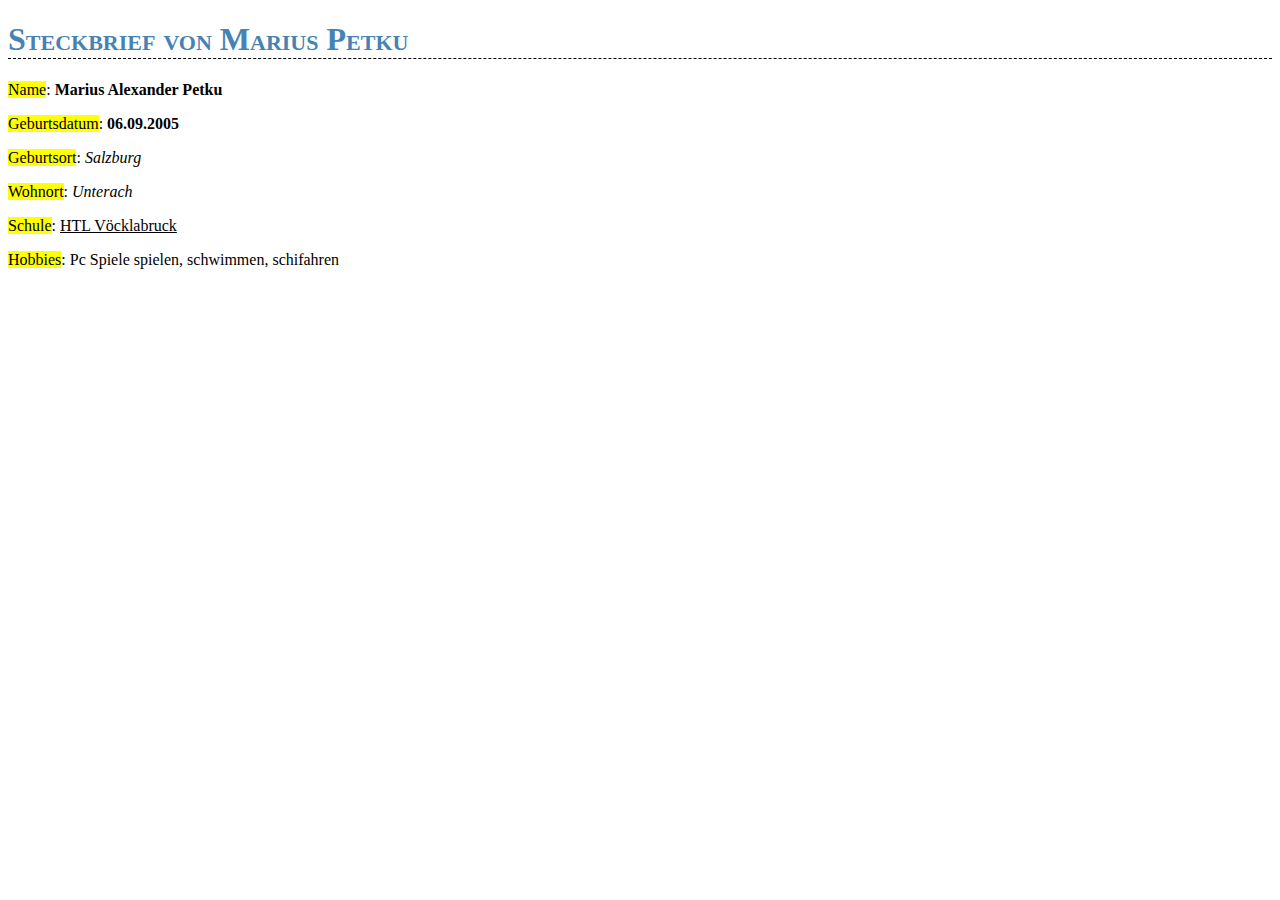
==== steckbrief.html @ e8d62194 "Add mein-steckbrief.html" ====
<!DOCTYPE html>
<head>

</head>

<body>
    <link rel="stylesheet" href="styles.css"/>
    <h1>Steckbrief von Marius Petku</h1>
    <p><mark>Name</mark>: <b>Marius Alexander Petku</b></p>
    <p><mark>Geburtsdatum</mark>: <b>06.09.2005</b></p>
    <p><mark>Geburtsort</mark>: <i>Salzburg</i></p>
    <p><mark>Wohnort</mark>: <i>Unterach</i></p>
    <p><mark>Schule</mark>: <u>HTL Vöcklabruck</u></p>
    <p><mark>Hobbies</mark>: Pc Spiele spielen, schwimmen, schifahren</p>
</body>
---- styles.css ----
h1 {
    border-bottom: 1px dashed black;
    font-variant: small-caps;
    color: steelblue;
}
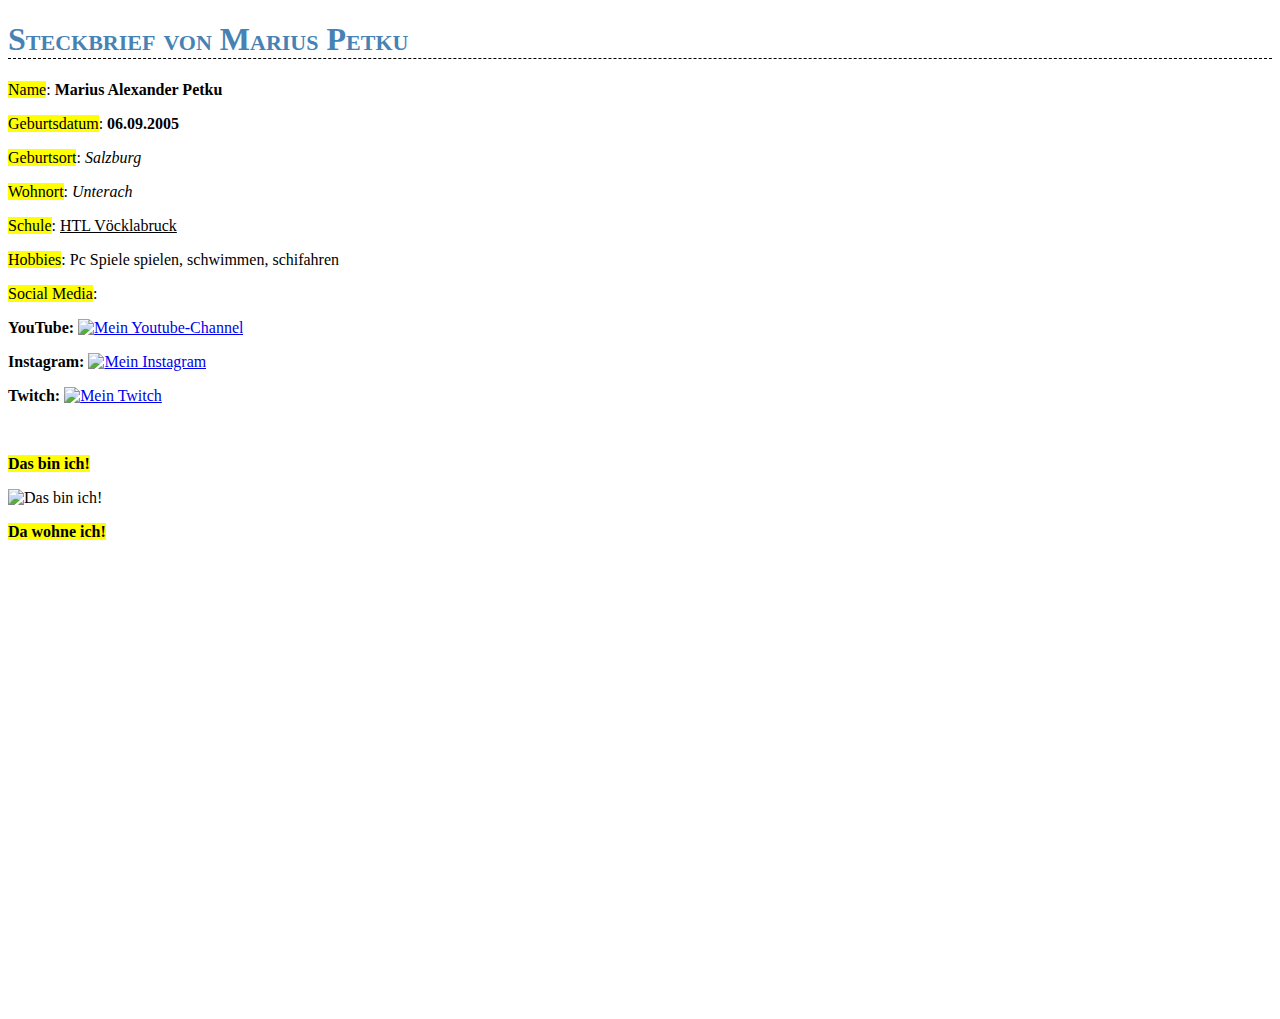
==== commit 38aed0ea: "steckbrief" ====
--- a/steckbrief.html
+++ b/steckbrief.html
@@ -1,6 +1,6 @@
 <!DOCTYPE html>
 <head>
-
+   <title>Steckbrief</title>
 </head>
 
 <body>
@@ -12,4 +12,23 @@
     <p><mark>Wohnort</mark>: <i>Unterach</i></p>
     <p><mark>Schule</mark>: <u>HTL Vöcklabruck</u></p>
     <p><mark>Hobbies</mark>: Pc Spiele spielen, schwimmen, schifahren</p>
+    <p><mark>Social Media</mark>:</p>
+    <p><b>YouTube:</b>
+      <a href="https://www.youtube.com/channel/UCd1ukdDaeWMhlMlwIpjiUHw" target="_blank"> <img src="https://yt3.ggpht.com/a/AATXAJy9WVILMZS_JT8UzqBe3crBtNgyNIFC6FeWnTvj=s100-c-k-c0xffffffff-no-rj-mo" alt="Mein Youtube-Channel" title="Mein YouTube-Channel" height="150" width="150"></a>
+    </p>
+    <p><b>Instagram:</b>
+      <a href="https://www.instagram.com/mariuspetku/" target="_blank">
+       <img src="https://scontent-vie1-1.cdninstagram.com/v/t51.2885-19/s150x150/88151770_528681770959554_3620474696849424384_n.jpg?_nc_ht=scontent-vie1-1.cdninstagram.com&_nc_ohc=WUzTEa2F5-wAX_4ENIa&oh=71f1cedcee5a81db595cd9ef88a0aaa1&oe=5FAC92EB" alt="Mein Instagram" title="Mein Instagram Account" height="150" width="150">
+      </a>
+    </p>
+    <p><b>Twitch:</b>
+      <a href="https://www.twitch.tv/mindoftrashy" target="_blank">
+       <img src="https://static-cdn.jtvnw.net/jtv_user_pictures/755e483e-f610-4829-924b-7df9ac10d75f-profile_image-70x70.png" alt="Mein Twitch" title="Mein Twitch Account" height="150" width="150">
+      </a>
+    </p>
+    <br>
+    <p><b><mark>Das bin ich!</mark></b></p><img src="http://sis/meinportrait/portraitfoto.aspx" alt="Das bin ich!"/>
+    <br>
+    <p><b><mark>Da wohne ich!</mark></b></p>
+    <iframe src="https://www.google.com/maps/embed?pb=!4v1602505074503!6m8!1m7!1sRWDK8KcnP4DhcunUbqglLQ!2m2!1d47.80726651281292!2d13.48670685711624!3f229.55457812309214!4f1.9218318043494378!5f0.7820865974627469" width="600" height="450" frameborder="0" style="border:0;" allowfullscreen="" aria-hidden="false" tabindex="0" title="Mein Haus"></iframe>
 </body>--- a/styles.css
+++ b/styles.css
@@ -2,4 +2,9 @@
     border-bottom: 1px dashed black;
     font-variant: small-caps;
     color: steelblue;
+}
+
+.date {
+    font-weight: bold;
+    color: red;
 }